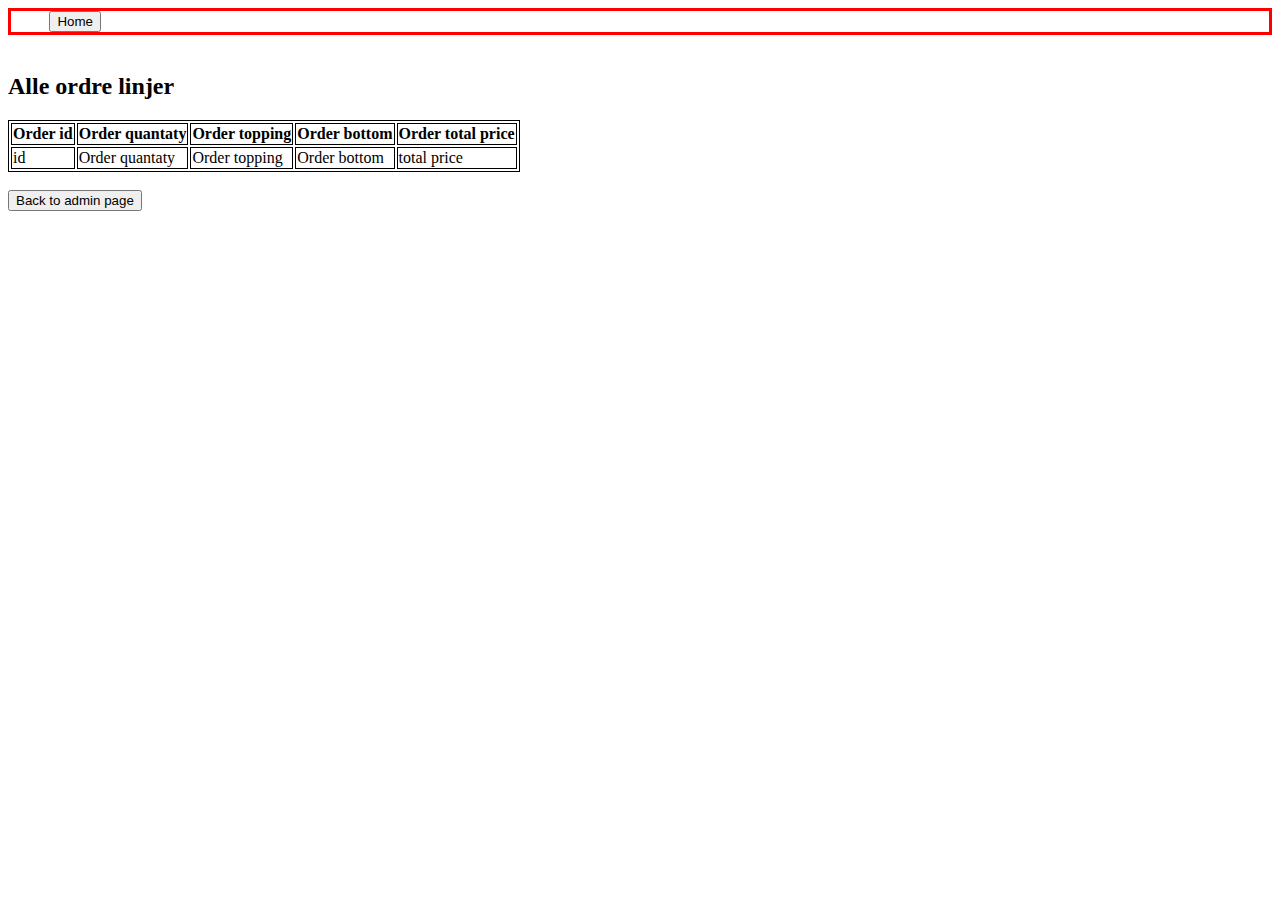
==== src/main/resources/templates/adminOrderlinePage.html @ abb54e8f "Admin backend" ====
<!DOCTYPE html>
<html lang="en">
<head>
    <meta charset="UTF-8">
    <title>Template</title>
    <link href="../public/css/styles.css" th:href="@{/css/styles.css}" rel="stylesheet"/>

</head>

<body>

<header>
    <div class="page-box">
        <div class="header-for-all-pages">
            <button class="home-btn">Home</button>
        </div>
    </div>
</header>
<br>
<div>
    <h2>Alle ordre linjer</h2>
    <table>
        <thead>
            <tr>
                <th>Order id</th>
                <th>Order quantaty</th>
                <th>Order topping</th>
                <th>Order bottom</th>
                <th>Order total price</th>
            </tr>
        </thead>
        <tbody>
            <tr th:each="orderline : ${#ctx.session.orderlines}">
                <td th:text="${orderline.id}">id</td>
                <td th:text="${orderline.quantity}">Order quantaty</td>
                <td th:text="${orderline.topping}">Order topping</td>
                <td th:text="${orderline.bottom}">Order bottom</td>
                <td th:text="${orderline.totalPrice}">total price</td>
            </tr>
        </tbody>
    </table>
    <br>
    <a href="/adminpage"><button>Back to admin page</button></a>
</div>


</body>
</html>
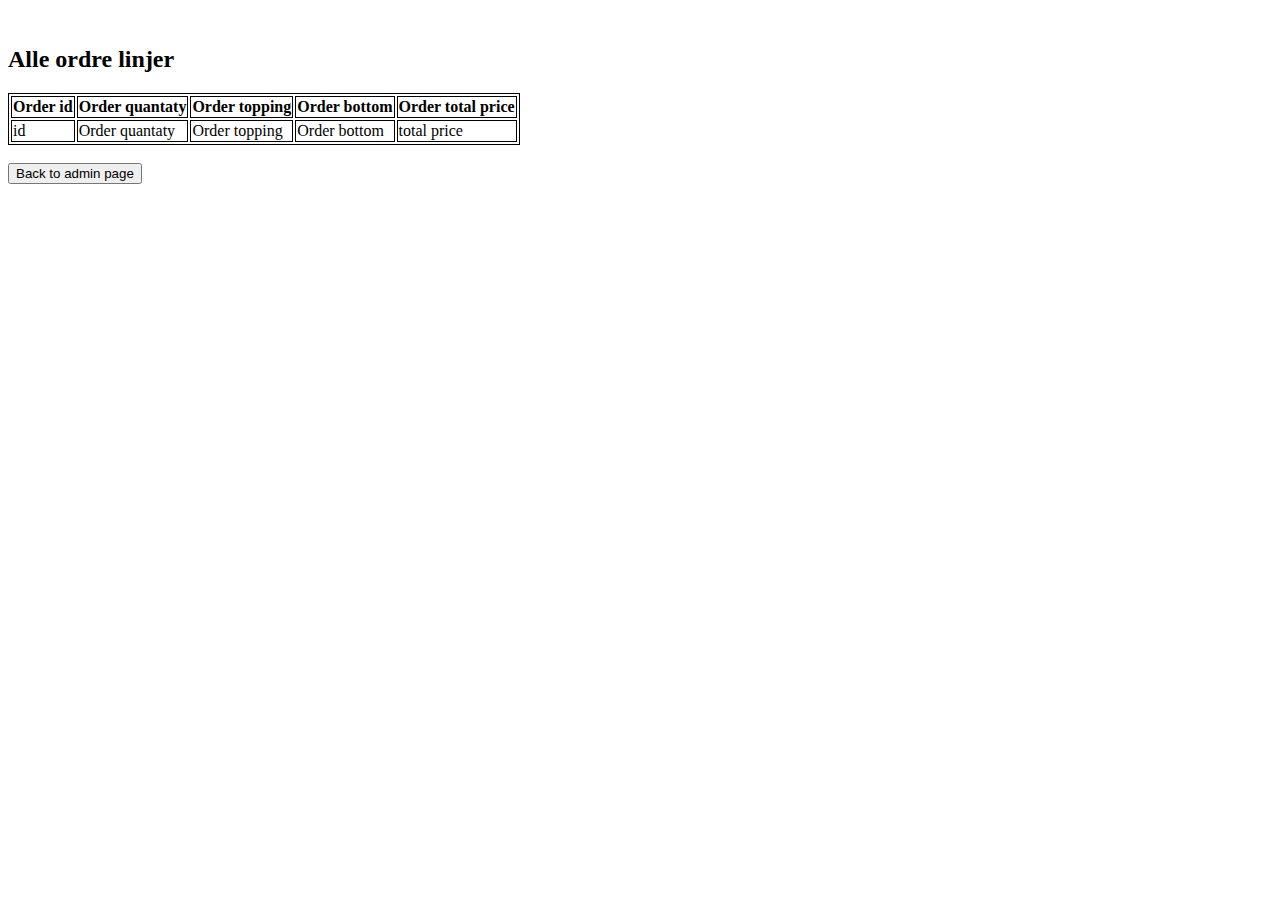
==== commit 5825c2bd: "admins get to the admin page" ====
--- a/src/main/resources/templates/adminOrderlinePage.html
+++ b/src/main/resources/templates/adminOrderlinePage.html
@@ -9,13 +9,8 @@
 
 <body>
 
-<header>
-    <div class="page-box">
-        <div class="header-for-all-pages">
-            <button class="home-btn">Home</button>
-        </div>
-    </div>
-</header>
+<div th:replace="~{frontpage :: header}"></div>
+
 <br>
 <div>
     <h2>Alle ordre linjer</h2>
@@ -33,8 +28,8 @@
             <tr th:each="orderline : ${#ctx.session.orderlines}">
                 <td th:text="${orderline.id}">id</td>
                 <td th:text="${orderline.quantity}">Order quantaty</td>
-                <td th:text="${orderline.topping}">Order topping</td>
-                <td th:text="${orderline.bottom}">Order bottom</td>
+                <td th:text="${orderline.topping.name}">Order topping</td>
+                <td th:text="${orderline.bottom.name}">Order bottom</td>
                 <td th:text="${orderline.totalPrice}">total price</td>
             </tr>
         </tbody>
